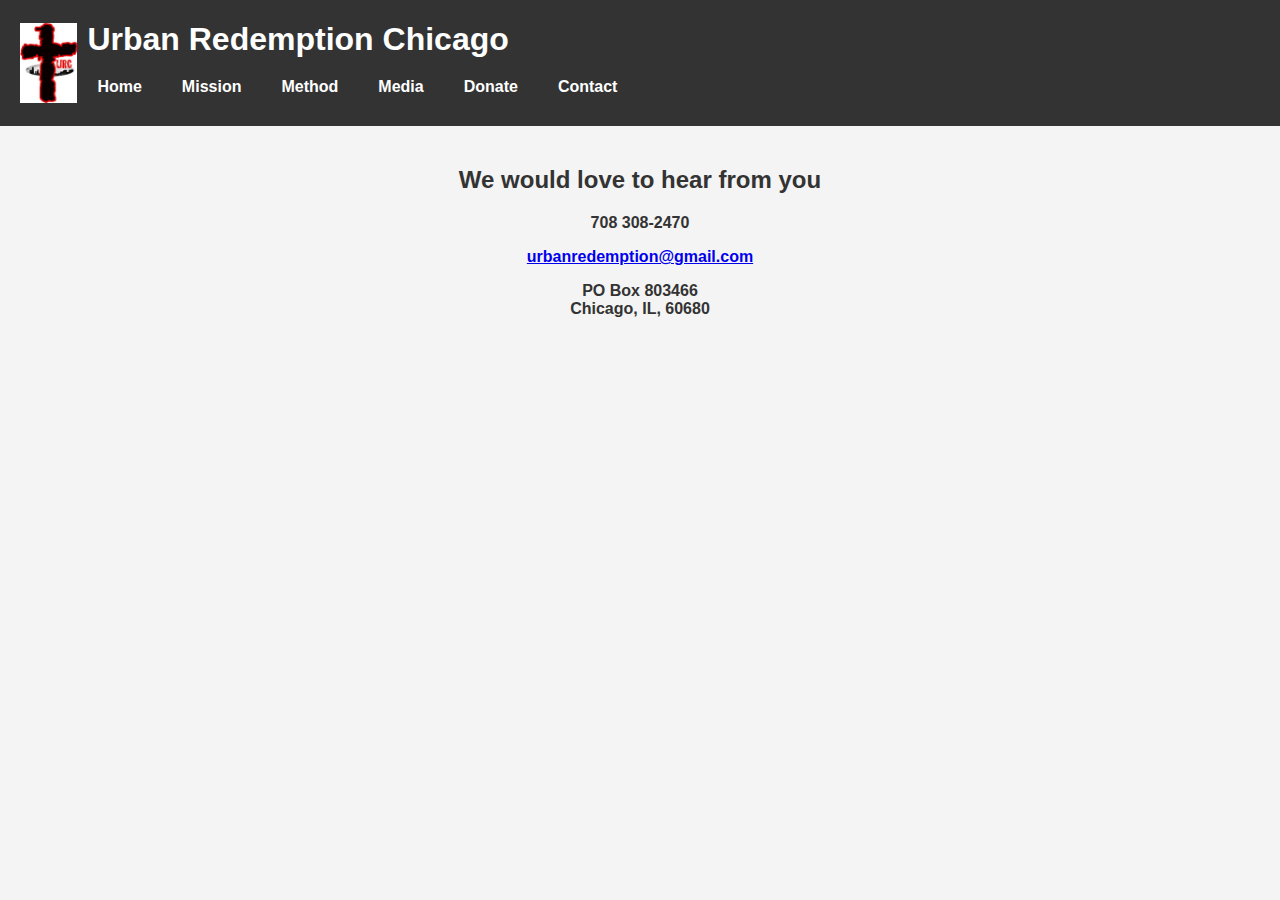
==== contact.html @ 7081f7e2 "Initial commit" ====
<!DOCTYPE html>
<html lang="en">
<head>
    <meta charset="UTF-8">
    <meta name="viewport" content="width=device-width, initial-scale=1.0">
    <title>Urban Redemption Chicago - Home</title>
    <link rel="stylesheet" href="style.css">
	 <script src="include.js"></script>
</head>
<body onload="includeHTML()">
    <div w3-include-html="header.html"></div>
    <main class="center">
        <h2>We would love to hear from you</h2>
		  <b>
         708 308-2470
			<p>
			<a href="mailto:urbanredemption@gmail.com">urbanredemption@gmail.com</a>
			<p>
			PO Box 803466
			<br>
			Chicago, IL, 60680
			</b>
    </main>
</body>
</html>
---- style.css ----
body {
	font-family: Arial, sans-serif;
	background-color: #f4f4f4;
	color: #333;
	margin: 0;
	padding: 0;
}

header {
	background-color: #333;
	color: #fff;
	padding: 20px;
	display: grid;
	grid-template-columns: auto 1fr; /* Two columns: one for logo, one for text/nav */
	grid-template-rows: auto auto; /* Two rows: one for h1, one for nav */
	align-items: center;
	gap: 10px; /* Optional: space between grid items */
}

header img#logo {
	grid-row: 1 / 3; /* Span across both rows */
	height: 80px; /* Ensure logo scales with the header */
	width: auto; /* Maintain aspect ratio */
	object-fit: contain; /* Ensures the logo scales correctly */
}

header h1 {
	grid-column: 2; /* Place h1 in the second column, first row */
	margin: 0;
	padding: 0;
	font-size: 2em;
	line-height: 1.2em; /* Adjusts line-height for vertical space */
}

nav ul {
	grid-column: 2; /* Place nav in the second column, second row */
	padding: 0;
	margin: 0;
	display: flex;
	list-style-type: none;
	justify-content: flex-start; /* Align items to the left */
}

nav ul li {
	margin-right: 20px; /* Space between nav items */
}

nav ul li a {
	color: #fff;
	text-decoration: none;
	font-weight: bold;
	padding: 10px;
	display: block; /* Ensures the clickable area is the full height of the nav item */
}

main {
	padding: 20px;
}

main.center {
	text-align: center;
}

main h2 {
	color: #333;
	text-align: center;
}

main h3 {
	text-align: left;
}

h3.mission {
	text-align: center;
	font-style: italic;
}
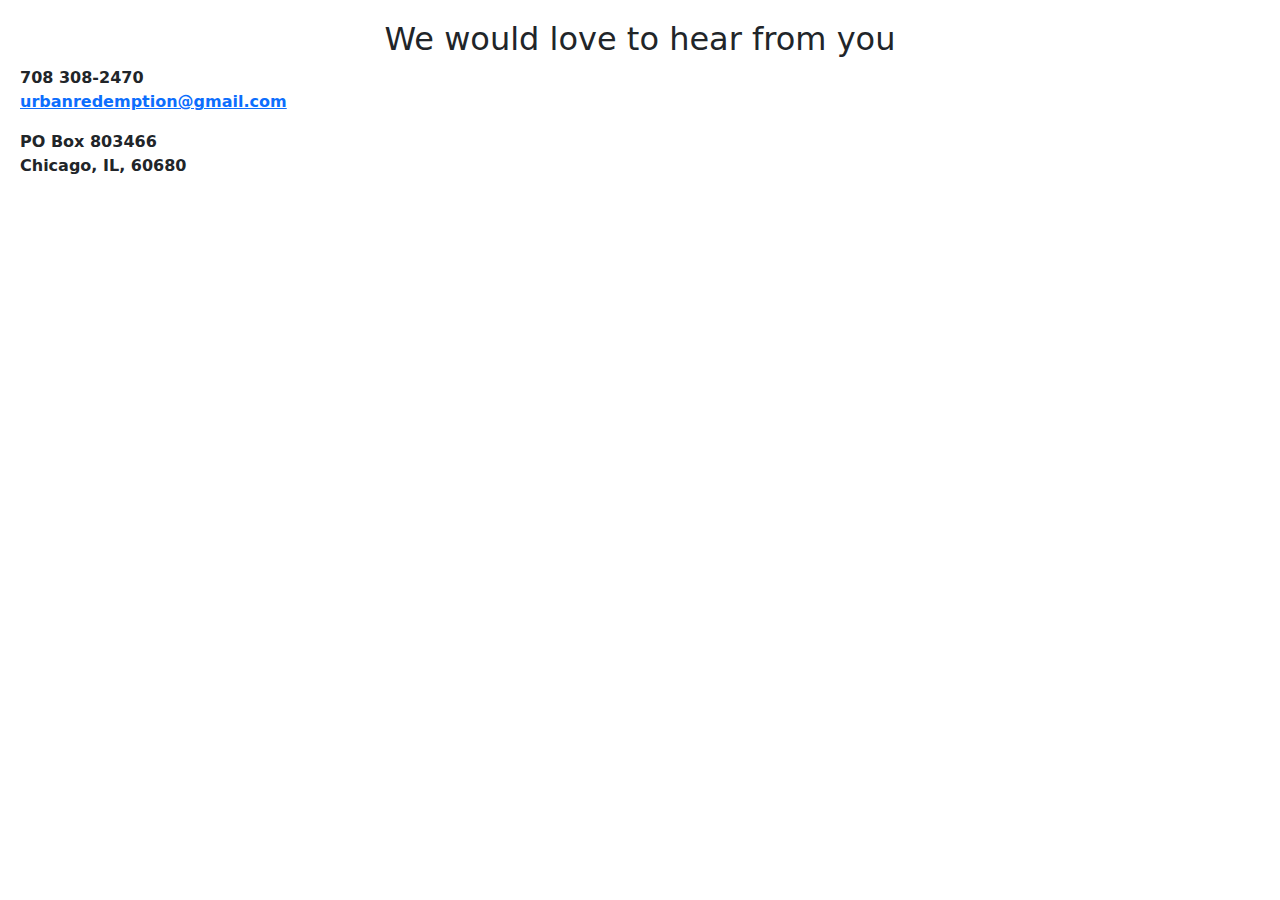
==== commit f89d1a99: "Reactive Navigation" ====
--- a/contact.html
+++ b/contact.html
@@ -3,16 +3,15 @@
 <head>
     <meta charset="UTF-8">
     <meta name="viewport" content="width=device-width, initial-scale=1.0">
-    <title>Urban Redemption Chicago - Home</title>
+    <title>Urban Redemption Chicago - Contact</title>
+	 <link href="https://cdn.jsdelivr.net/npm/bootstrap@5.3.3/dist/css/bootstrap.min.css" rel="stylesheet" integrity="sha384-QWTKZyjpPEjISv5WaRU9OFeRpok6YctnYmDr5pNlyT2bRjXh0JMhjY6hW+ALEwIH" crossorigin="anonymous">
     <link rel="stylesheet" href="style.css">
-	 <script src="include.js"></script>
 </head>
-<body onload="includeHTML()">
-    <div w3-include-html="header.html"></div>
+<body>
     <main class="center">
-        <h2>We would love to hear from you</h2>
-		  <b>
-         708 308-2470
+        <h2 class="text-center">We would love to hear from you</h2>
+			<b>
+      	708 308-2470
 			<p>
 			<a href="mailto:urbanredemption@gmail.com">urbanredemption@gmail.com</a>
 			<p>
@@ -21,5 +20,7 @@
 			Chicago, IL, 60680
 			</b>
     </main>
+	 <script src="https://cdn.jsdelivr.net/npm/bootstrap@5.3.3/dist/js/bootstrap.bundle.min.js" integrity="sha384-YvpcrYf0tY3lHB60NNkmXc5s9fDVZLESaAA55NDzOxhy9GkcIdslK1eN7N6jIeHz" crossorigin="anonymous"></script>
+	 <script src="include.js"></script>
 </body>
 </html>--- a/style.css
+++ b/style.css
@@ -1,11 +1,3 @@
-body {
-	font-family: Arial, sans-serif;
-	background-color: #f4f4f4;
-	color: #333;
-	margin: 0;
-	padding: 0;
-}
-
 header {
 	background-color: #333;
 	color: #fff;
@@ -17,19 +9,11 @@
 	gap: 10px; /* Optional: space between grid items */
 }
 
-header img#logo {
+headerxxxx img#logo {
 	grid-row: 1 / 3; /* Span across both rows */
 	height: 80px; /* Ensure logo scales with the header */
 	width: auto; /* Maintain aspect ratio */
 	object-fit: contain; /* Ensures the logo scales correctly */
-}
-
-header h1 {
-	grid-column: 2; /* Place h1 in the second column, first row */
-	margin: 0;
-	padding: 0;
-	font-size: 2em;
-	line-height: 1.2em; /* Adjusts line-height for vertical space */
 }
 
 nav ul {
@@ -57,20 +41,14 @@
 	padding: 20px;
 }
 
-main.center {
-	text-align: center;
+.nav-link {color: white}
+.nav-link:visited {color: white}
+.nav-link:hover {color: gold}
+
+.navbar-toggler {
+	border-color: white; /* Optional: Makes the border of the toggle button white */
 }
 
-main h2 {
-	color: #333;
-	text-align: center;
-}
-
-main h3 {
-	text-align: left;
-}
-
-h3.mission {
-	text-align: center;
-	font-style: italic;
-}
+.navbar-toggler-icon {
+	background-image: url("data:image/svg+xml;charset=utf8,%3Csvg viewBox='0 0 30 30' xmlns='http://www.w3.org/2000/svg'%3E%3Cpath stroke='rgba%28255, 255, 255, 1%29' stroke-width='2' stroke-linecap='round' stroke-miterlimit='10' d='M4 7h22M4 15h22M4 23h22'/%3E%3C/svg%3E");
+}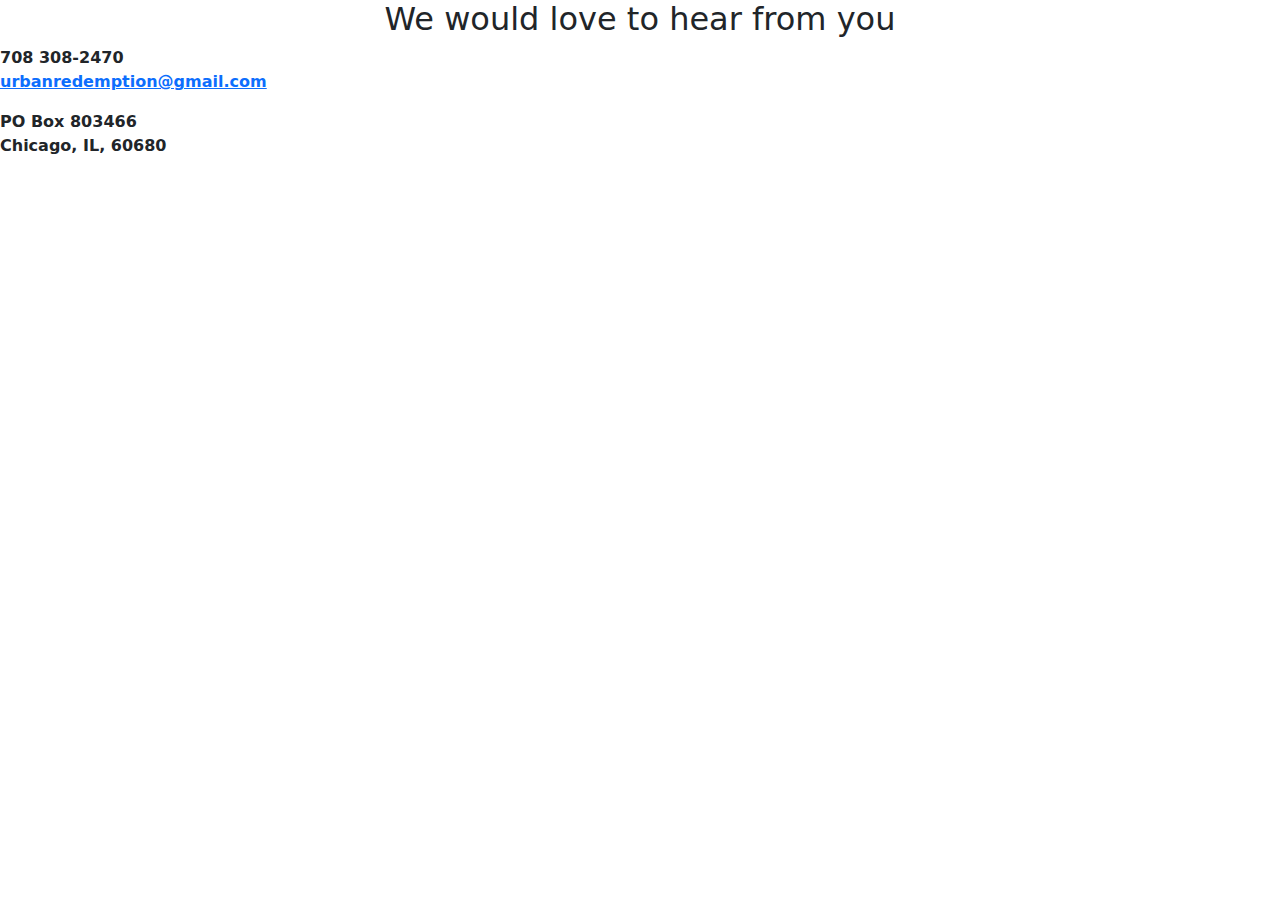
==== commit fa1b0a92: "Back to Tolerable Bootstrap Menu" ====
--- a/contact.html
+++ b/contact.html
@@ -20,7 +20,8 @@
 			Chicago, IL, 60680
 			</b>
     </main>
-	 <script src="https://cdn.jsdelivr.net/npm/bootstrap@5.3.3/dist/js/bootstrap.bundle.min.js" integrity="sha384-YvpcrYf0tY3lHB60NNkmXc5s9fDVZLESaAA55NDzOxhy9GkcIdslK1eN7N6jIeHz" crossorigin="anonymous"></script>
+	 <script src="https://cdn.jsdelivr.net/npm/@popperjs/core@2.10.2/dist/umd/popper.min.js"></script>
+	 <script src="https://cdn.jsdelivr.net/npm/bootstrap@5.3.3/dist/js/bootstrap.min.js" integrity="sha384-0pUGZvbkm6XF6gxjEnlmuGrJXVbNuzT9qBBavbLwCsOGabYfZo0T0to5eqruptLy" crossorigin="anonymous"></script>	 <script src="include.js"></script>
 	 <script src="include.js"></script>
 </body>
 </html>--- a/style.css
+++ b/style.css
@@ -1,7 +1,7 @@
 header {
 	background-color: #333;
 	color: #fff;
-	padding: 20px;
+	padding: 3px;
 	display: grid;
 	grid-template-columns: auto 1fr; /* Two columns: one for logo, one for text/nav */
 	grid-template-rows: auto auto; /* Two rows: one for h1, one for nav */
@@ -9,41 +9,17 @@
 	gap: 10px; /* Optional: space between grid items */
 }
 
-headerxxxx img#logo {
-	grid-row: 1 / 3; /* Span across both rows */
-	height: 80px; /* Ensure logo scales with the header */
+
+img#logo {
+	height: 100px; /* Ensure logo scales with the header */
 	width: auto; /* Maintain aspect ratio */
-	object-fit: contain; /* Ensures the logo scales correctly */
+	float: left;
 }
 
-nav ul {
-	grid-column: 2; /* Place nav in the second column, second row */
-	padding: 0;
-	margin: 0;
-	display: flex;
-	list-style-type: none;
-	justify-content: flex-start; /* Align items to the left */
+.title {font-size: 50px}
+#my-container {
+	padding-left:1px;
 }
-
-nav ul li {
-	margin-right: 20px; /* Space between nav items */
-}
-
-nav ul li a {
-	color: #fff;
-	text-decoration: none;
-	font-weight: bold;
-	padding: 10px;
-	display: block; /* Ensures the clickable area is the full height of the nav item */
-}
-
-main {
-	padding: 20px;
-}
-
-.nav-link {color: white}
-.nav-link:visited {color: white}
-.nav-link:hover {color: gold}
 
 .navbar-toggler {
 	border-color: white; /* Optional: Makes the border of the toggle button white */
